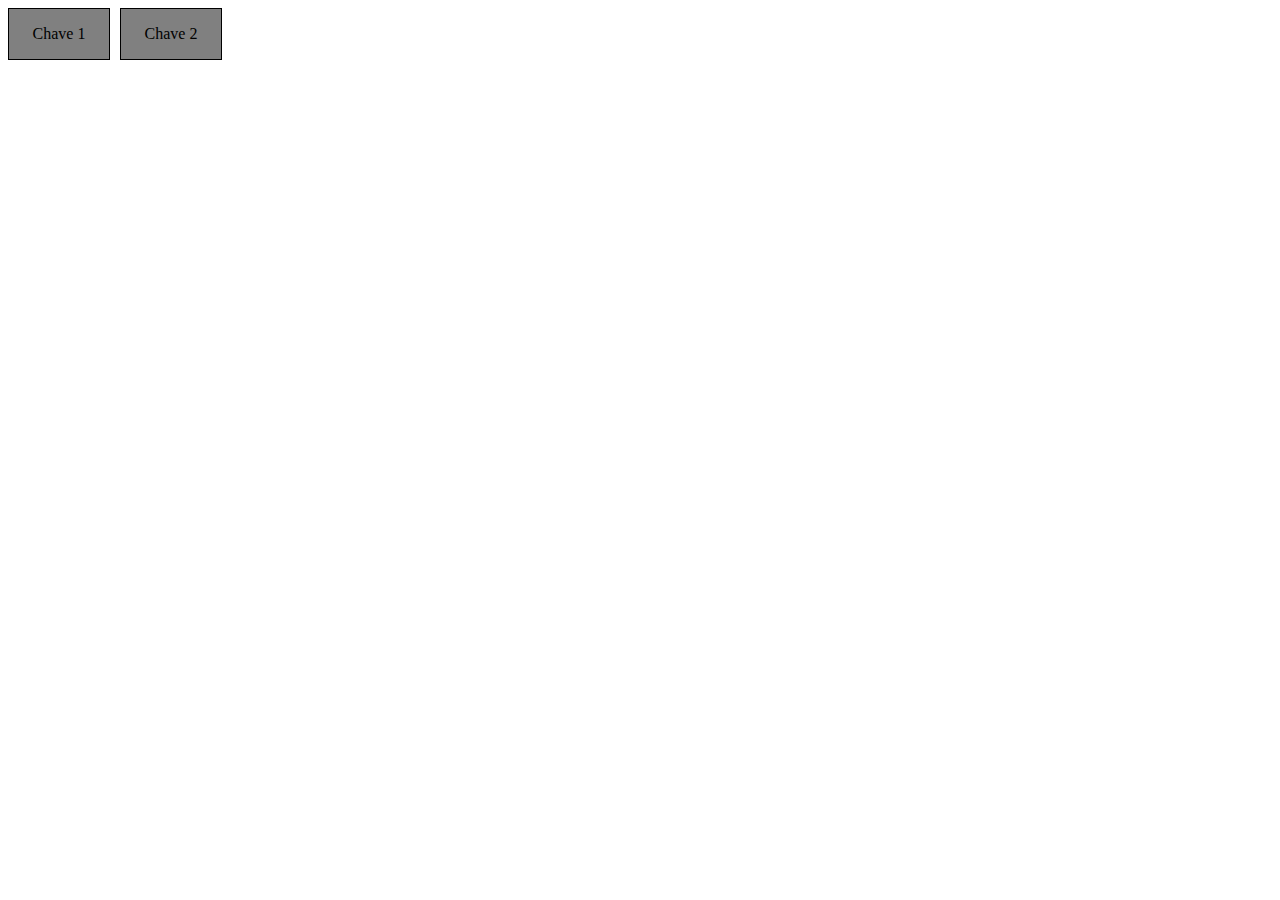
==== index.html @ 7814e2b5 "Create index.html" ====
<!DOCTYPE html>
<html lang="en">
<head>
    <meta charset="UTF-8">
    <meta name="viewport" content="width=device-width, initial-scale=1.0">
    <title>Chaves</title>
    <link rel="stylesheet" href="styles.css">
</head>
<body>
    <div class="container">
        <div class="chave" id="chave1" onclick="toggleChave('chave1')">Chave 1</div>
        <div class="chave" id="chave2" onclick="toggleChave('chave2')">Chave 2</div>
    </div>
</body>
</html>
---- styles.css ----
.container {
    display: flex;
}

.chave {
    width: 100px;
    height: 50px;
    background-color: gray;
    border: 1px solid black;
    text-align: center;
    line-height: 50px;
    cursor: pointer;
    margin-right: 10px;
}

.chave.on {
    background-color: green;
}

.chave.off {
    background-color: red;
}
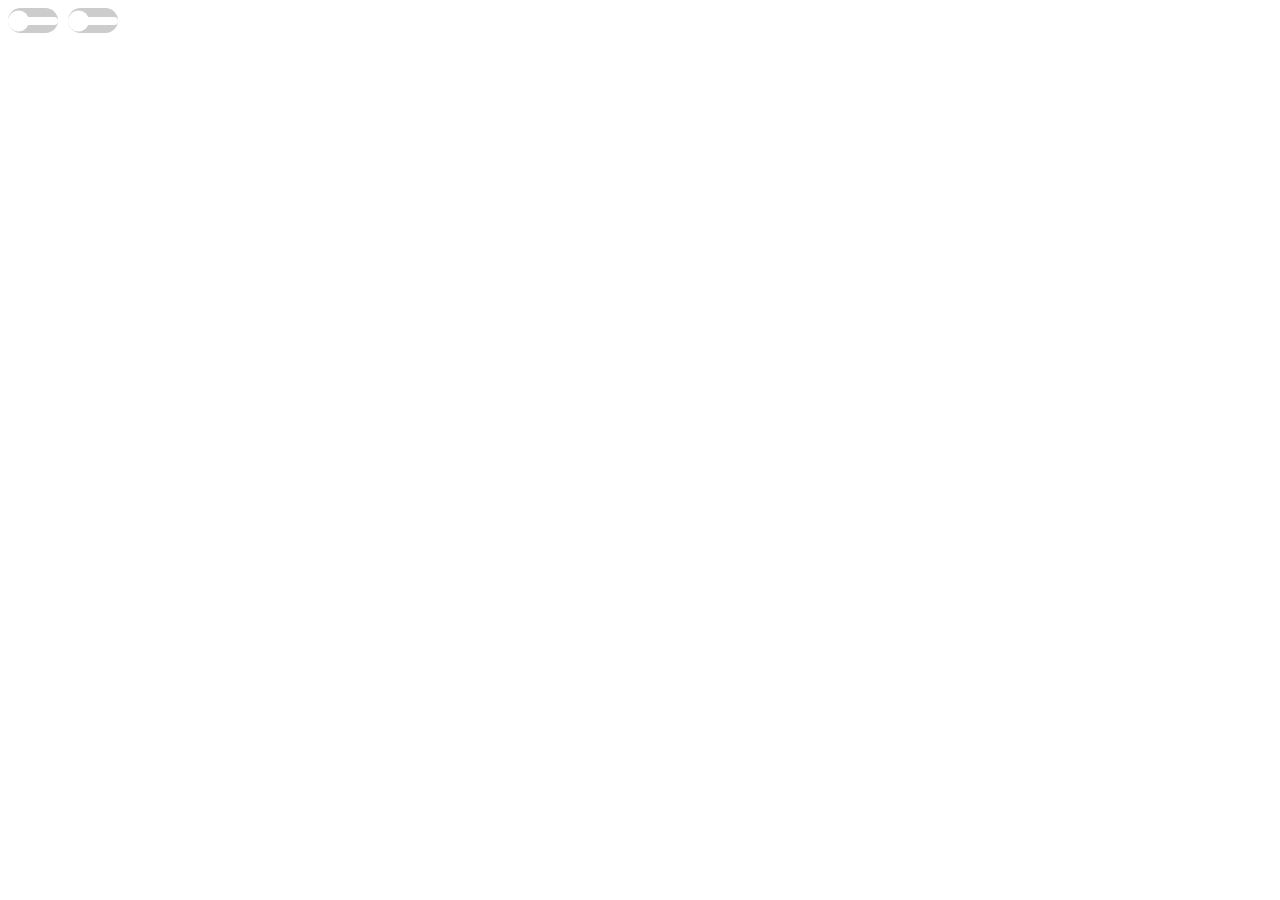
==== commit fa88bfbe: "Update index.html" ====
--- a/index.html
+++ b/index.html
@@ -8,8 +8,16 @@
 </head>
 <body>
     <div class="container">
-        <div class="chave" id="chave1" onclick="toggleChave('chave1')">Chave 1</div>
-        <div class="chave" id="chave2" onclick="toggleChave('chave2')">Chave 2</div>
+        <div class="chave" id="chave1" onclick="toggleChave('chave1')">
+            <div class="track"></div>
+            <div class="thumb"></div>
+        </div>
+        <div class="chave" id="chave2" onclick="toggleChave('chave2')">
+            <div class="track"></div>
+            <div class="thumb"></div>
+        </div>
     </div>
+
+    <script src="script.js"></script>
 </body>
 </html>
--- a/styles.css
+++ b/styles.css
@@ -3,20 +3,34 @@
 }
 
 .chave {
-    width: 100px;
-    height: 50px;
-    background-color: gray;
-    border: 1px solid black;
-    text-align: center;
-    line-height: 50px;
+    position: relative;
+    width: 50px;
+    height: 25px;
+    border-radius: 25px;
+    background-color: #ccc;
     cursor: pointer;
     margin-right: 10px;
 }
 
-.chave.on {
-    background-color: green;
+.track {
+    position: absolute;
+    top: 50%;
+    left: 0;
+    width: 100%;
+    height: 8px;
+    background-color: #fff;
+    border-radius: 4px;
+    transform: translateY(-50%);
+    transition: background-color 0.2s;
 }
 
-.chave.off {
-    background-color: red;
-}
+.thumb {
+    position: absolute;
+    top: 50%;
+    left: 0;
+    width: 21px;
+    height: 21px;
+    background-color: #fff;
+    border-radius: 50%;
+    transform: translateY(-50%);
+    transition: transform
